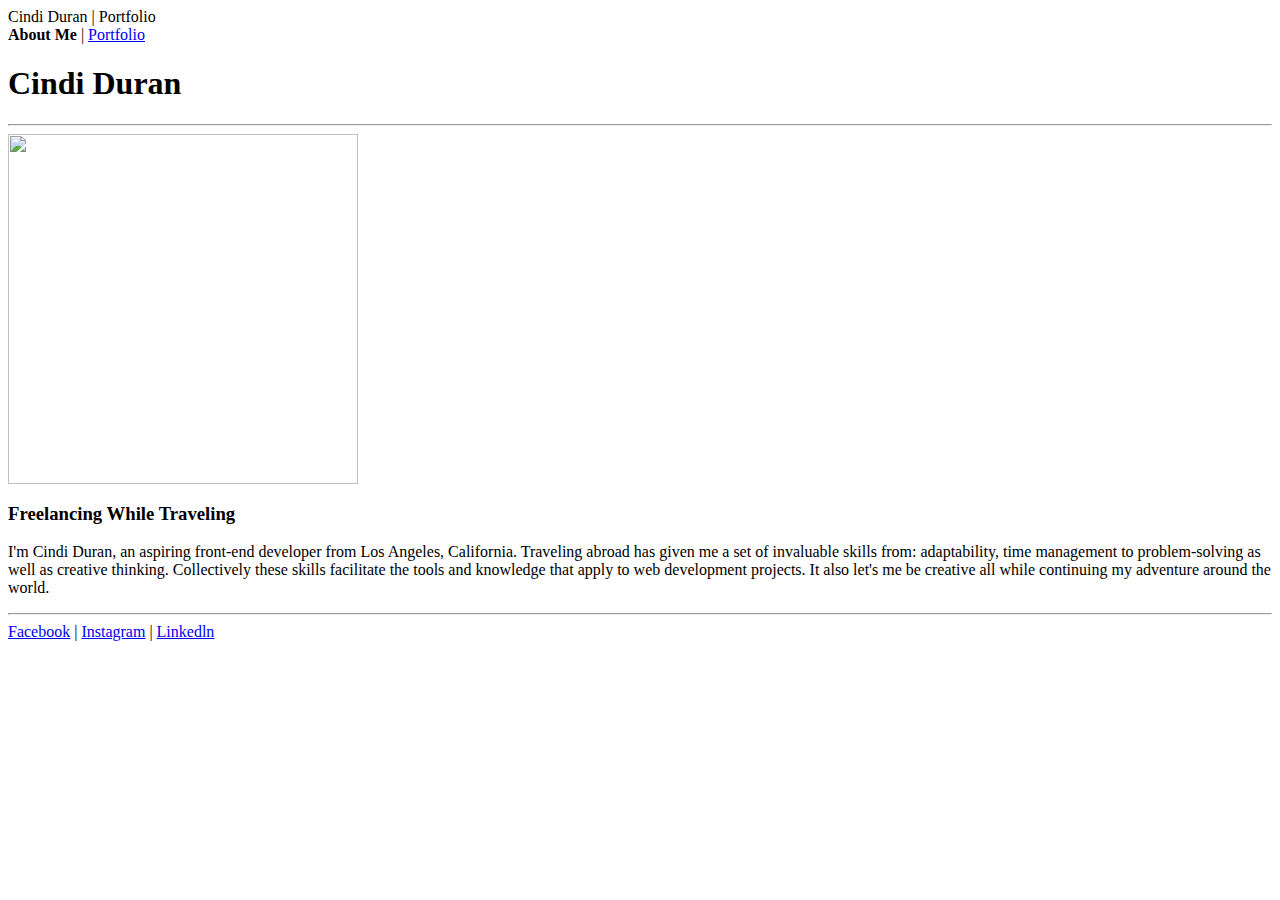
==== Week_01-Basics/Assignment/completed/index.html @ 14aca361 "Week 01 completed assignments" ====
<!DOCTYPE htmlL>
<html lang "en">
  <head>
    <meta charset="utf-8">
    <meta name="discription" content="about Cindi Duran"
    <meta name="keywords" content="developer, freelance projects"  
    
   <title>Cindi Duran | Portfolio</title>
   
   <!--external CSS link--> 
   
   <link type="text/css" rel="stylesheet" href="stylesheet.css">
  </head>
  
  <body>
    <nav>
      <strong>About Me</strong>
      |
      <a href="portfolio.html">Portfolio</a>
    </nav>


    <h1>Cindi Duran</h1>

    <hr>
    
    <img src="http://i.imgur.com/DZwFxwG.jpg?2" width="350" height:"350">
    <h3>Freelancing While Traveling</h3> 
    <p>I'm Cindi Duran, an aspiring front-end developer from Los Angeles, California. Traveling abroad has given me a set of invaluable skills from: adaptability, time management to problem-solving as well as creative thinking. Collectively these skills facilitate the tools and knowledge that apply to web development projects. It also let's me be creative all while continuing my adventure around the world.</p>

   <hr>

   <nav>
  <a href="http://facebook.com/cindi.duran/">Facebook</a>
  |
  <a href="http://instagram.com/cindi.duran/">Instagram</a>
  |
  <a href="http://linkedin.com/">Linkedln</a>
  </nav>

 </nav>
 </html>
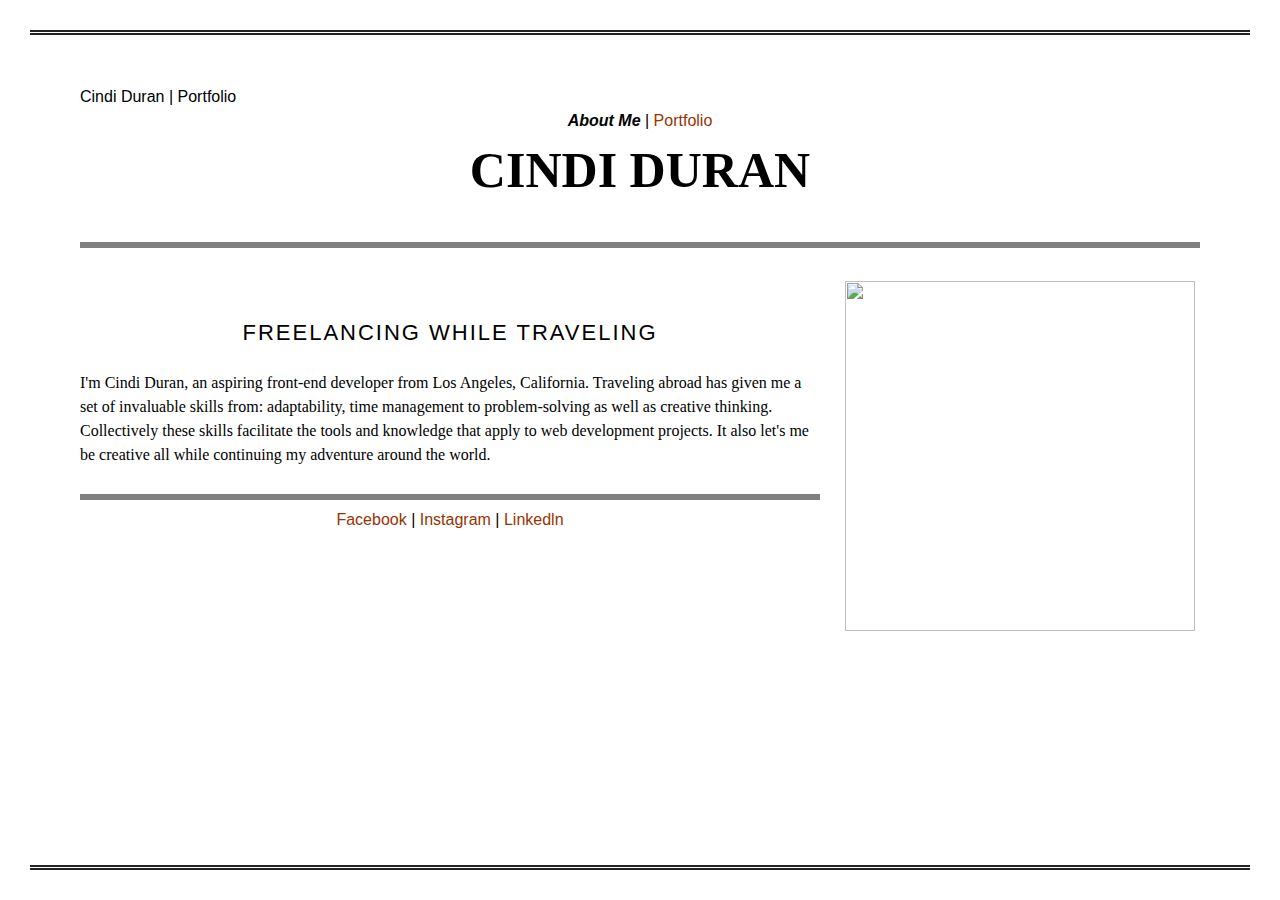
==== commit b2d9040c: "Corrections made on CSS file" ====
--- a/Week_01-Basics/Assignment/completed/index.html
+++ b/Week_01-Basics/Assignment/completed/index.html
@@ -9,26 +9,26 @@
    
    <!--external CSS link--> 
    
-   <link type="text/css" rel="stylesheet" href="stylesheet.css">
+  <link rel="stylesheet" href="./about.css" />
   </head>
   
   <body>
     <nav>
       <strong>About Me</strong>
       |
-      <a href="portfolio.html">Portfolio</a>
+      <a href="./portfolio.html">Portfolio</a>
     </nav>
 
 
     <h1>Cindi Duran</h1>
 
-    <hr>
+    <hr />
     
     <img src="http://i.imgur.com/DZwFxwG.jpg?2" width="350" height:"350">
     <h3>Freelancing While Traveling</h3> 
     <p>I'm Cindi Duran, an aspiring front-end developer from Los Angeles, California. Traveling abroad has given me a set of invaluable skills from: adaptability, time management to problem-solving as well as creative thinking. Collectively these skills facilitate the tools and knowledge that apply to web development projects. It also let's me be creative all while continuing my adventure around the world.</p>
 
-   <hr>
+   <hr />
 
    <nav>
   <a href="http://facebook.com/cindi.duran/">Facebook</a>
--- a/Week_01-Basics/Assignment/completed/about.css
+++ b/Week_01-Basics/Assignment/completed/about.css
@@ -0,0 +1,97 @@
+  body {
+  font-family: Helvetica;
+  font size: 40px;
+  line-height: 1.5;
+  margin: 30px;
+  border-bottom: 5px double #222222;
+  border-top: 5px double #222222;
+  padding: 50px;
+  background: url("http://i.imgur.com/OUEEgWu.jpg?1");
+}
+  
+  img {
+    float: right;
+    margin-left: 20px;
+    margin-bottom: 20px;
+    margin-top:20px;
+    border: 1 px solid #222222;
+    padding: 5px;
+  }
+  
+  a:link {
+    color: #993300;
+    text-decoration: none;
+  }
+  
+  a:hover {
+    text-decoration: underline;
+    font-weight: bolder;
+  }
+  
+  h1 {
+    font-family: fantasy;
+    font-weight: bolder;
+    font-size: 50px;
+    text-transform: uppercase;
+    text-align: center;
+    margin-top: 0;
+  }
+  
+  h2 {
+    font-size: 28px;
+  }
+    
+  h3 { 
+    font-size: 22px;
+    font-weight: normal;
+    text-transform: uppercase;
+    text-align: center;
+    letter-spacing: 2px;
+    margin-top: 68px;
+  }
+  
+  h4 {
+    font-weight: normal;
+    margin-bottom; 0;
+  }
+  
+  p { 
+    font-family: fantasy;
+    margin-top: 0;
+    margin-bottom: 27px;
+  }
+  
+  #para2 {
+    font-family: Helvetica;
+  }
+  
+  ul li p {
+    font-size: 18px;
+  }
+  
+  hr {
+    border: solid;
+    margin 30px 0;
+  }
+  
+  nav {
+    text-align: center;
+  }
+  
+  small { 
+    color: #05080C;
+  }
+  
+  ul {
+    list-style-type: square;
+  }
+  
+  strong { 
+    font-style: italic;
+    }
+  
+  
+  
+  
+    
+  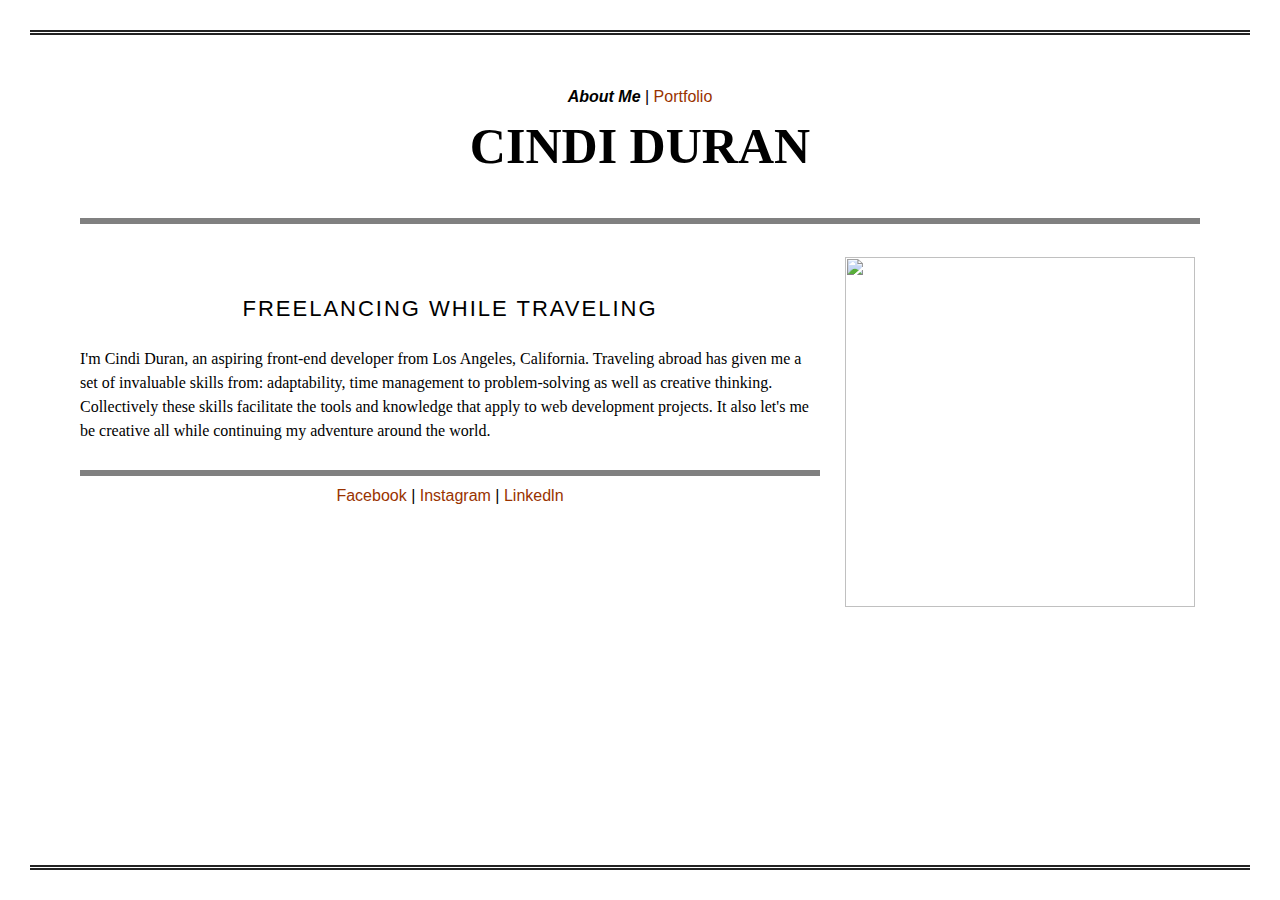
==== commit 9cbf8234: "Pulled in new week 2 lesson changes" ====
--- a/Week_01-Basics/Assignment/completed/index.html
+++ b/Week_01-Basics/Assignment/completed/index.html
@@ -2,8 +2,8 @@
 <html lang "en">
   <head>
     <meta charset="utf-8">
-    <meta name="discription" content="about Cindi Duran"
-    <meta name="keywords" content="developer, freelance projects"  
+    <meta name="description" content="about Cindi Duran"/>
+    <meta name="keywords" content="developer, freelance projects"/>  
     
    <title>Cindi Duran | Portfolio</title>
    
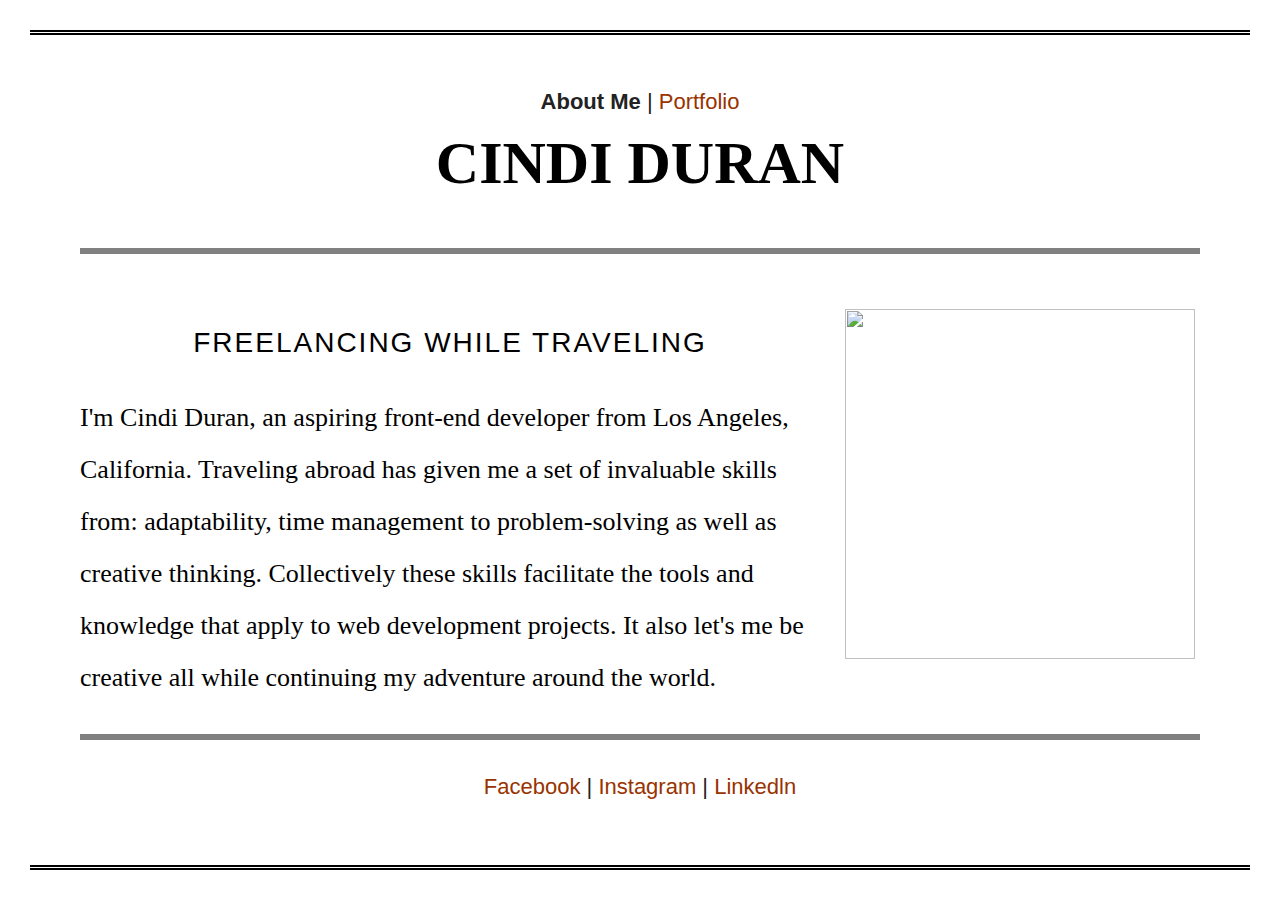
==== commit 791e732b: "Changes made to Week 01 assignment" ====
--- a/Week_01-Basics/Assignment/completed/index.html
+++ b/Week_01-Basics/Assignment/completed/index.html
@@ -1,9 +1,7 @@
 <!DOCTYPE htmlL>
 <html lang "en">
   <head>
-    <meta charset="utf-8">
-    <meta name="description" content="about Cindi Duran"/>
-    <meta name="keywords" content="developer, freelance projects"/>  
+    <meta charset="utf-8">  
     
    <title>Cindi Duran | Portfolio</title>
    
--- a/Week_01-Basics/Assignment/completed/about.css
+++ b/Week_01-Basics/Assignment/completed/about.css
@@ -3,8 +3,8 @@
   font size: 40px;
   line-height: 1.5;
   margin: 30px;
-  border-bottom: 5px double #222222;
-  border-top: 5px double #222222;
+  border-bottom: 5px double #000;
+  border-top: 5px double #000;
   padding: 50px;
   background: url("http://i.imgur.com/OUEEgWu.jpg?1");
 }
@@ -31,18 +31,15 @@
   h1 {
     font-family: fantasy;
     font-weight: bolder;
-    font-size: 50px;
+    font-size: 60px;
     text-transform: uppercase;
     text-align: center;
     margin-top: 0;
   }
   
-  h2 {
-    font-size: 28px;
-  }
     
   h3 { 
-    font-size: 22px;
+    font-size: 28px;
     font-weight: normal;
     text-transform: uppercase;
     text-align: center;
@@ -56,39 +53,26 @@
   }
   
   p { 
+    font-size: 26px;
     font-family: fantasy;
     margin-top: 0;
     margin-bottom: 27px;
+    line-height: 2.0;
   }
   
-  #para2 {
-    font-family: Helvetica;
-  }
-  
-  ul li p {
-    font-size: 18px;
-  }
   
   hr {
     border: solid;
-    margin 30px 0;
+    margin: 30px 0;
   }
   
   nav {
     text-align: center;
+    color: #222;
+    font-size: 22px;
   }
   
-  small { 
-    color: #05080C;
-  }
   
-  ul {
-    list-style-type: square;
-  }
-  
-  strong { 
-    font-style: italic;
-    }
   
   
   
